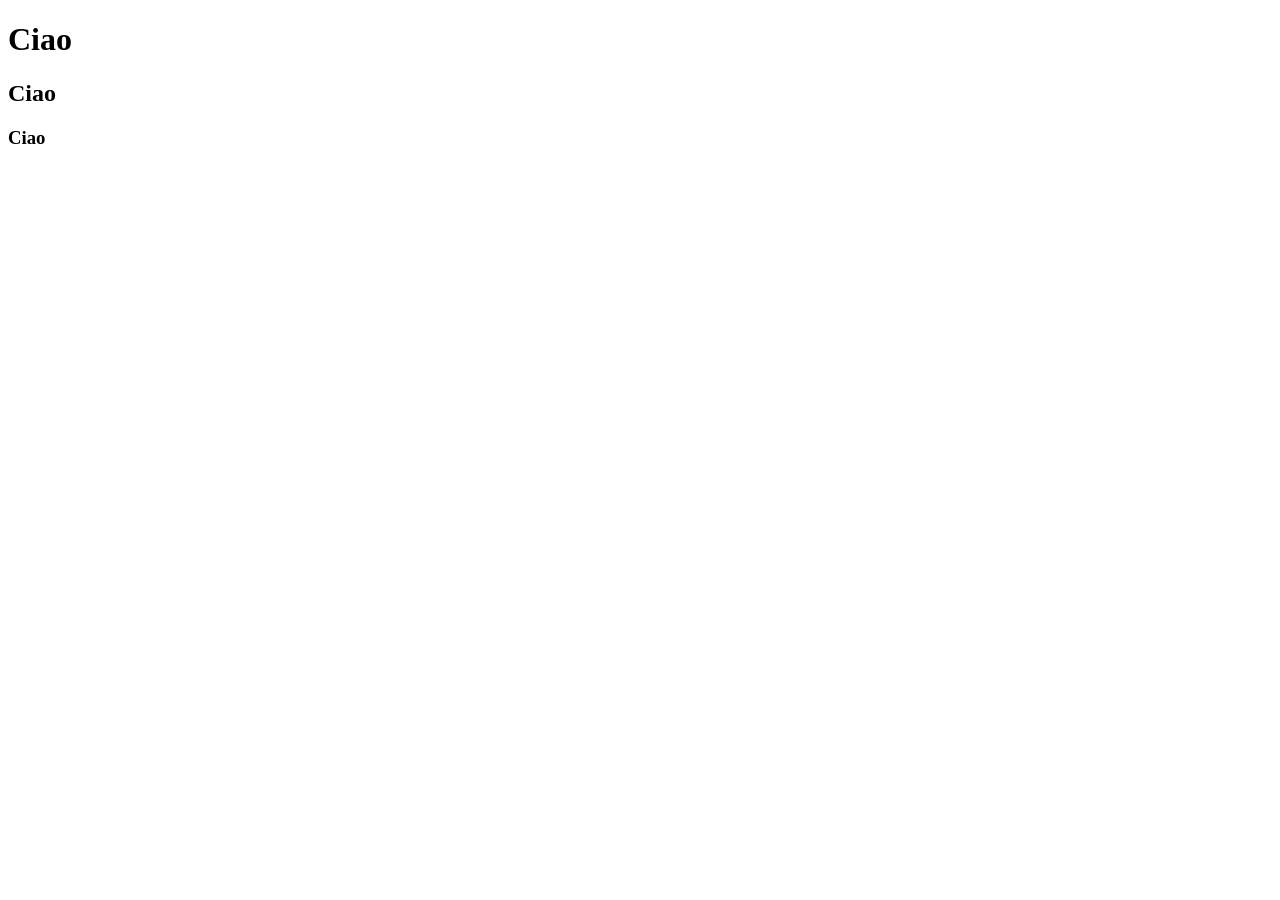
==== index.html @ 4915f4b1 "prova2" ====
<!DOCTYPE html>
<html lang="en">
<head>
    <meta charset="UTF-8">
    <meta name="viewport" content="width=device-width, initial-scale=1.0">
    <title>Giornata del 24/08</title>
</head>
<body>
    <h1>Ciao</h1>
    <h2>Ciao</h2>
    <h3>Ciao</h3>
</body>
</html>
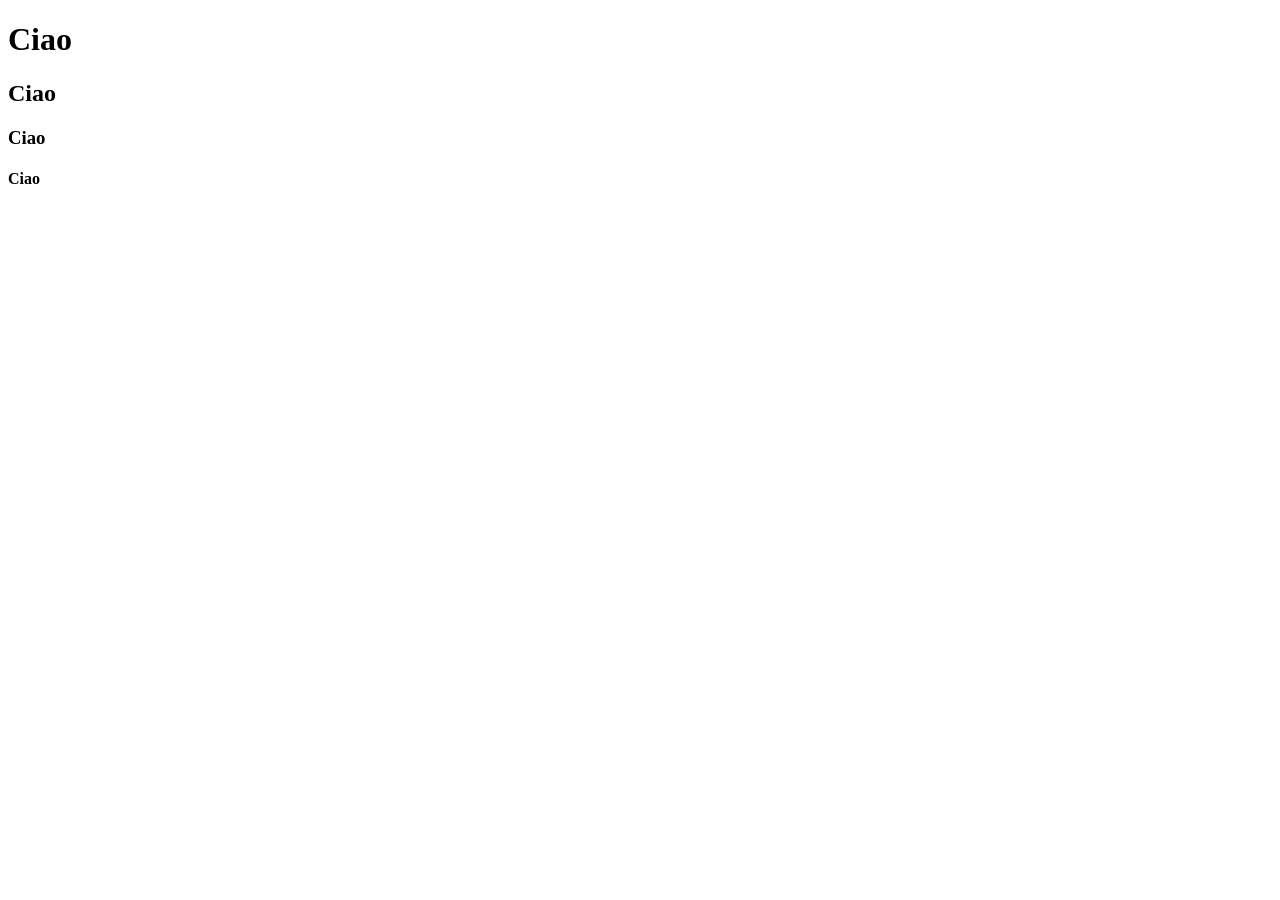
==== commit 578e598d: "prova3" ====
--- a/index.html
+++ b/index.html
@@ -9,5 +9,6 @@
     <h1>Ciao</h1>
     <h2>Ciao</h2>
     <h3>Ciao</h3>
+    <h4>Ciao</h4>
 </body>
 </html>
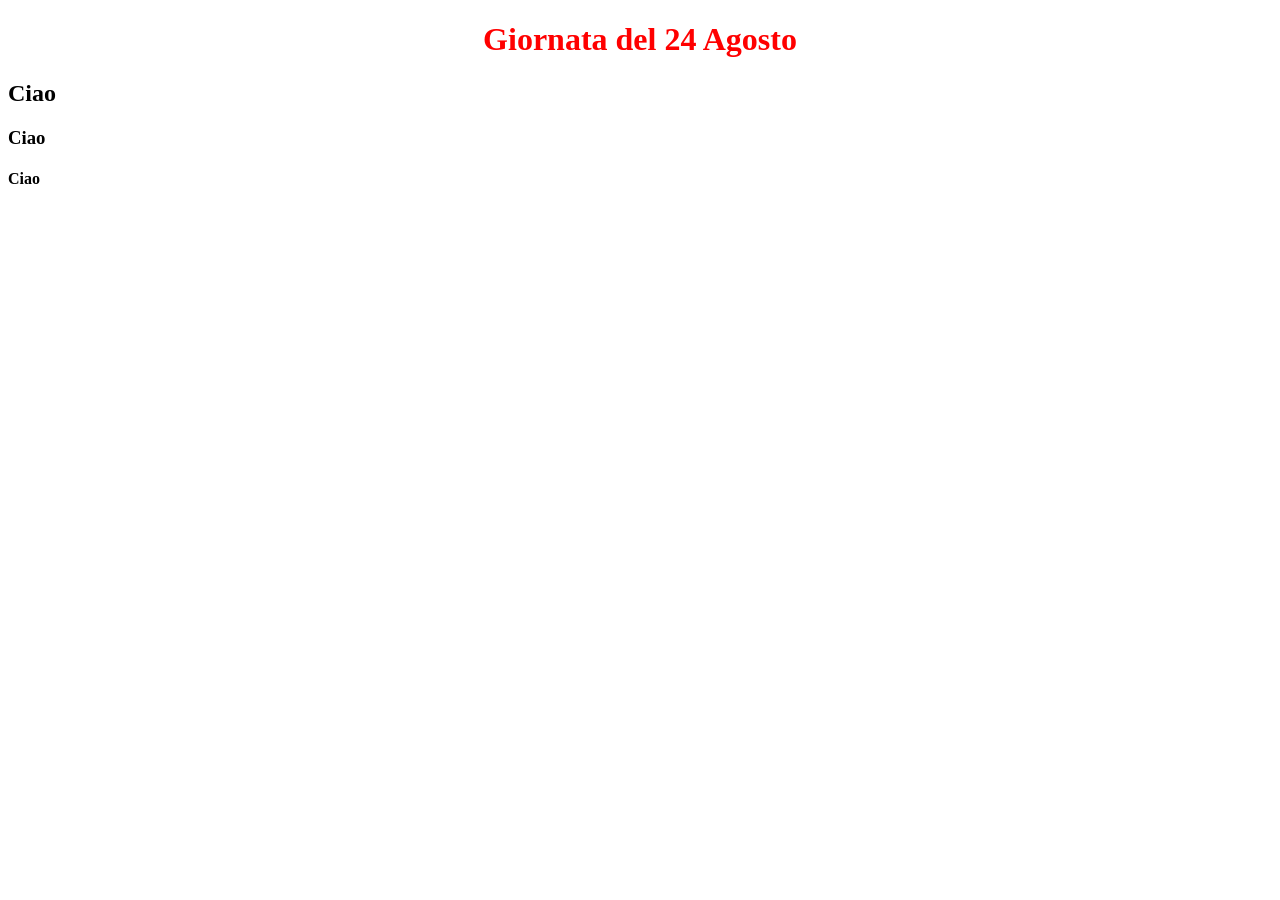
==== commit ac2716b8: "secondoaggiustamento" ====
--- a/index.html
+++ b/index.html
@@ -4,9 +4,10 @@
     <meta charset="UTF-8">
     <meta name="viewport" content="width=device-width, initial-scale=1.0">
     <title>Giornata del 24/08</title>
+    <link rel="stylesheet" href="styles.css">
 </head>
 <body>
-    <h1>Ciao</h1>
+    <h1>Giornata del 24 Agosto</h1>
     <h2>Ciao</h2>
     <h3>Ciao</h3>
     <h4>Ciao</h4>
--- a/styles.css
+++ b/styles.css
@@ -0,0 +1,4 @@
+h1{
+    text-align: center;
+    color: red;
+}
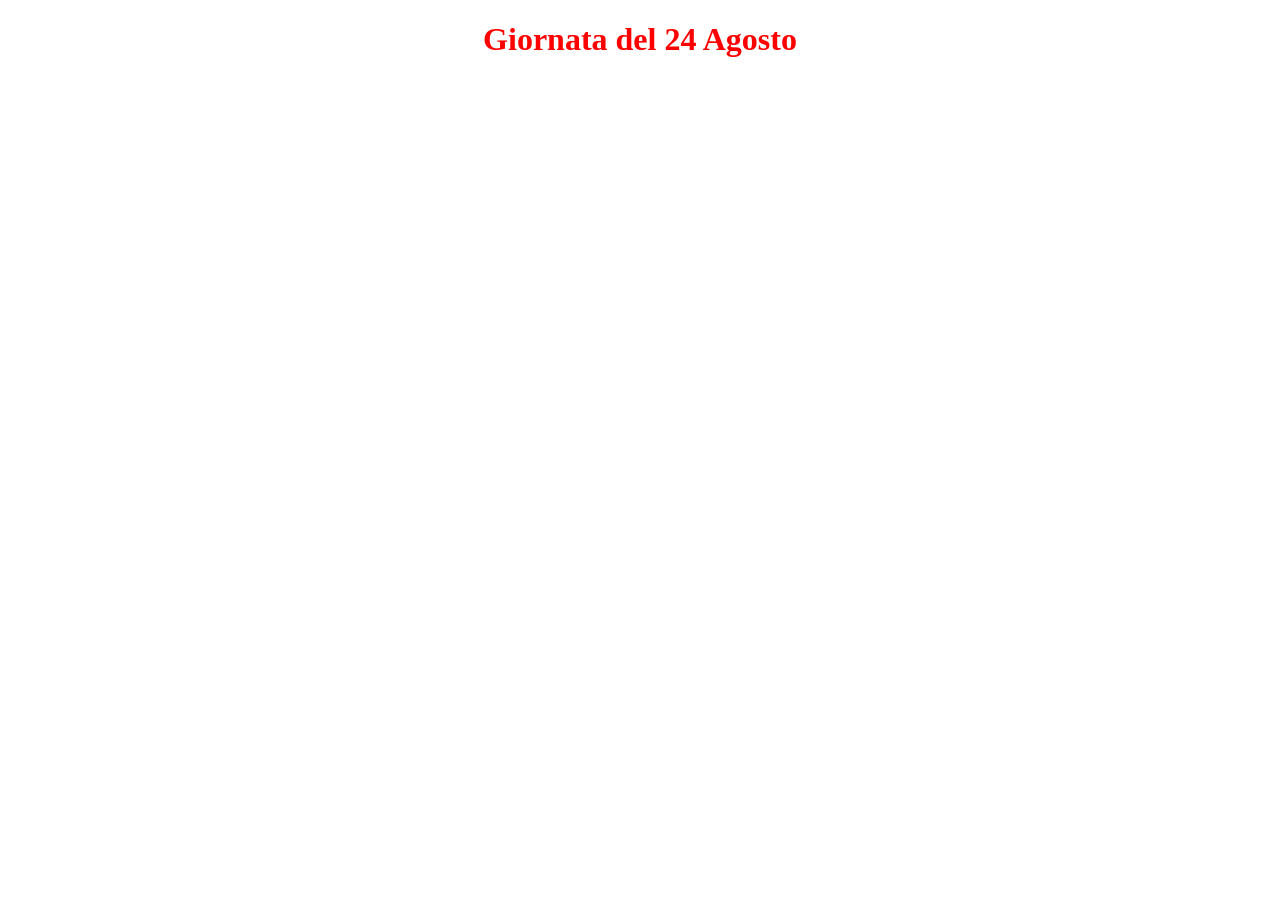
==== commit 2c9f8a78: "terzamodifica" ====
--- a/index.html
+++ b/index.html
@@ -8,8 +8,5 @@
 </head>
 <body>
     <h1>Giornata del 24 Agosto</h1>
-    <h2>Ciao</h2>
-    <h3>Ciao</h3>
-    <h4>Ciao</h4>
 </body>
 </html>
--- a/styles.css
+++ b/styles.css
@@ -1,4 +1,14 @@
 h1{
     text-align: center;
     color: red;
-}+}
+
+@font-face {
+  font-family: "Edwardian Script";
+  src: url("fonts/EdwardianScript.woff2") format("woff2"),
+       url("fonts/EdwardianScript.woff") format("woff");
+}
+
+body {
+  font-family: "Edwardian Script", cursive;
+}
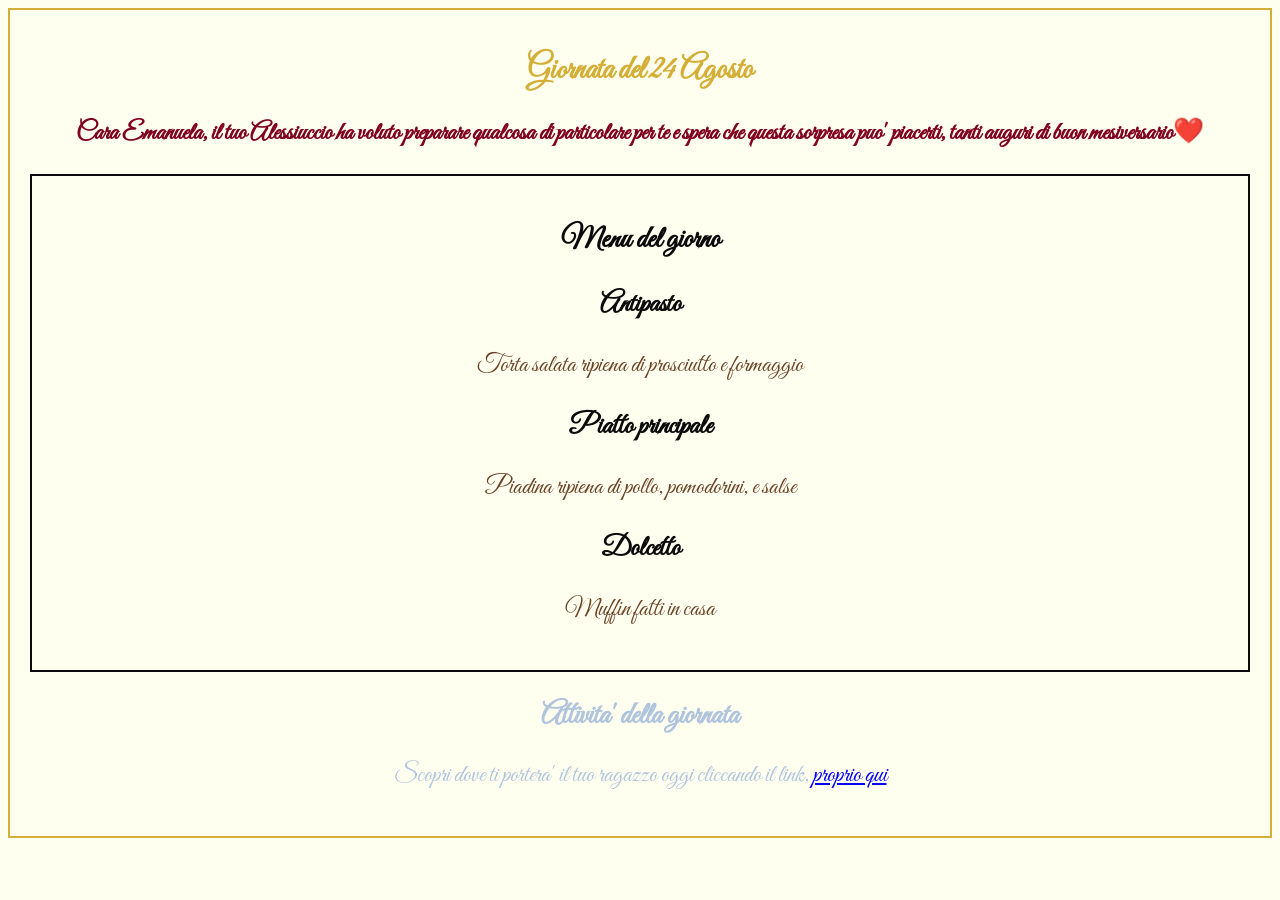
==== commit 48dd0929: "invito-fin1" ====
--- a/index.html
+++ b/index.html
@@ -1,12 +1,39 @@
 <!DOCTYPE html>
 <html lang="en">
-<head>
-    <meta charset="UTF-8">
-    <meta name="viewport" content="width=device-width, initial-scale=1.0">
+  <head>
+    <meta charset="UTF-8" />
+    <meta name="viewport" content="width=device-width, initial-scale=1.0" />
     <title>Giornata del 24/08</title>
-    <link rel="stylesheet" href="styles.css">
-</head>
-<body>
-    <h1>Giornata del 24 Agosto</h1>
-</body>
-</html>+    <link rel="stylesheet" href="styles.css" />
+    <link
+      href="https://fonts.googleapis.com/css2?family=Great+Vibes&display=swap"
+      rel="stylesheet"
+    />
+  </head>
+  <body class="invito">
+    <h1 class="titolo">Giornata del 24 Agosto</h1>
+    <p class="testo">
+      <strong
+        >Cara Emanuela, il tuo Alessiuccio ha voluto preparare qualcosa di
+        particolare per te e spera che questa sorpresa puo' piacerti, tanti
+        auguri di buon mesiversario❤️</strong
+      >
+    </p>
+
+    <div class="menu">
+      <h2 class="titolo2">Menu del giorno</h2>
+      <h3 class="titolo3">Antipasto</h3>
+      <p class="testo-menu">Torta salata ripiena di prosciutto e formaggio</p>
+      <h3 class="titolo3">Piatto principale</h3>
+      <p class="testo-menu">Piadina ripiena di pollo, pomodorini, e salse</p>
+      <h3 class="titolo3">Dolcetto</h3>
+      <p class="testo-menu">Muffin fatti in casa</p>
+    </div>
+
+    <h2 class="titolo-uscita">Attivita' della giornata</h2>
+    <p class="testo-uscita">
+      Scopri dove ti portera' il tuo ragazzo oggi cliccando il link,
+      <a href="https://ilboscodipaliano.it/">proprio qui</a>
+    </p>
+  </body>
+</html>
--- a/styles.css
+++ b/styles.css
@@ -1,14 +1,72 @@
-h1{
-    text-align: center;
-    color: red;
+.titolo {
+  text-align: center;
+  color: #d4af37;
 }
 
-@font-face {
-  font-family: "Edwardian Script";
-  src: url("fonts/EdwardianScript.woff2") format("woff2"),
-       url("fonts/EdwardianScript.woff") format("woff");
+.titolo2 {
+  color: #0b0b0b;
+  text-align: center;
+  font-size: 30px;
 }
 
-body {
-  font-family: "Edwardian Script", cursive;
+.titolo3 {
+  color: #0b0b0b;
+  text-align: center;
+  font-size: 28px;
 }
+
+.titolo-uscita {
+  color: #b0c4de;
+  text-align: center;
+  font-size: 30px;
+}
+
+.testo {
+  text-align: center;
+  color: #800020;
+  font-size: 25px;
+}
+
+.testo-menu {
+  text-align: center;
+  color: #6B4226;
+  font-size: 25px;
+}
+
+.testo-uscita {
+  text-align: center;
+  color:  #b0c4de;
+  font-size: 25px;
+}
+
+a:link {
+  color: blue; /* colore del link non ancora visitato */
+}
+
+a:visited {
+  color: purple; /* colore del link già visitato */
+}
+
+a:hover {
+  color: red; /* colore quando ci passi sopra col mouse */
+}
+
+a:active {
+  color: orange; /* colore mentre lo stai cliccando */
+}
+
+.invito {
+  background-color: #fffff0; /* sfondo avorio */
+  color: #800020; /* testo bordeaux */
+  font-family: "Great Vibes", cursive;
+  padding: 20px;
+  border: 2px solid #d4af37; /* bordo oro opaco */
+}
+
+.menu {
+  background-color: #fffff0; /* sfondo avorio */
+  color: #800020; /* testo bordeaux */
+  font-family: "Great Vibes", cursive;
+  padding: 20px;
+  border: 2px solid #0b0b0b; /* bordo oro opaco */
+}
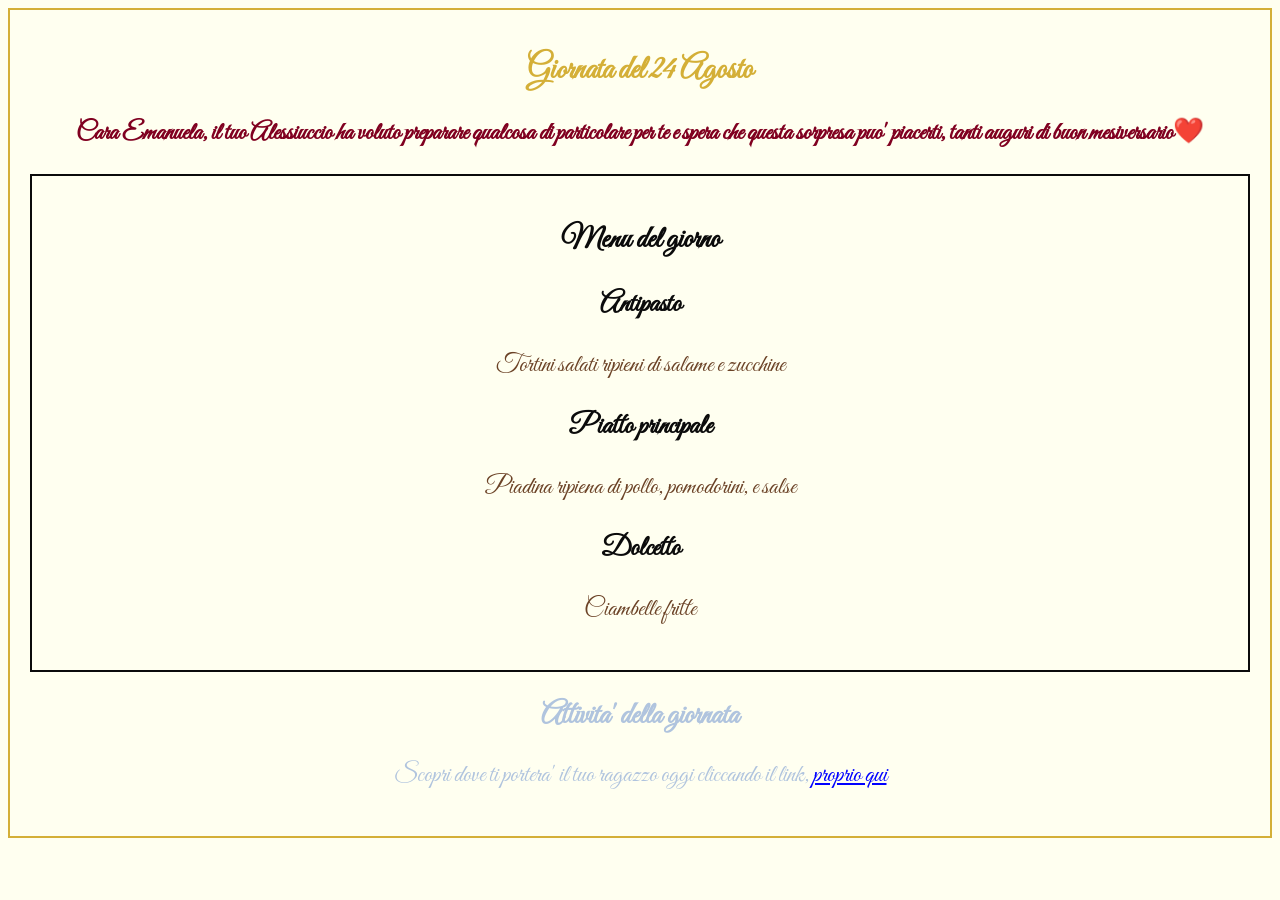
==== commit 3a37a8ea: "finelavorofin" ====
--- a/index.html
+++ b/index.html
@@ -9,6 +9,81 @@
       href="https://fonts.googleapis.com/css2?family=Great+Vibes&display=swap"
       rel="stylesheet"
     />
+    <style>
+      .titolo {
+  text-align: center;
+  color: #d4af37;
+}
+
+.titolo2 {
+  color: #0b0b0b;
+  text-align: center;
+  font-size: 30px;
+}
+
+.titolo3 {
+  color: #0b0b0b;
+  text-align: center;
+  font-size: 28px;
+}
+
+.titolo-uscita {
+  color: #b0c4de;
+  text-align: center;
+  font-size: 30px;
+}
+
+.testo {
+  text-align: center;
+  color: #800020;
+  font-size: 25px;
+}
+
+.testo-menu {
+  text-align: center;
+  color: #6B4226;
+  font-size: 25px;
+}
+
+.testo-uscita {
+  text-align: center;
+  color:  #b0c4de;
+  font-size: 25px;
+}
+
+a:link {
+  color: blue; /* colore del link non ancora visitato */
+}
+
+a:visited {
+  color: purple; /* colore del link già visitato */
+}
+
+a:hover {
+  color: red; /* colore quando ci passi sopra col mouse */
+}
+
+a:active {
+  color: orange; /* colore mentre lo stai cliccando */
+}
+
+.invito {
+  background-color: #fffff0; /* sfondo avorio */
+  color: #800020; /* testo bordeaux */
+  font-family: "Great Vibes", cursive;
+  padding: 20px;
+  border: 2px solid #d4af37; /* bordo oro opaco */
+}
+
+.menu {
+  background-color: #fffff0; /* sfondo avorio */
+  color: #800020; /* testo bordeaux */
+  font-family: "Great Vibes", cursive;
+  padding: 20px;
+  border: 2px solid #0b0b0b; /* bordo oro opaco */
+}
+
+    </style>
   </head>
   <body class="invito">
     <h1 class="titolo">Giornata del 24 Agosto</h1>
@@ -23,11 +98,11 @@
     <div class="menu">
       <h2 class="titolo2">Menu del giorno</h2>
       <h3 class="titolo3">Antipasto</h3>
-      <p class="testo-menu">Torta salata ripiena di prosciutto e formaggio</p>
+      <p class="testo-menu">Tortini salati ripieni di salame e zucchine</p>
       <h3 class="titolo3">Piatto principale</h3>
       <p class="testo-menu">Piadina ripiena di pollo, pomodorini, e salse</p>
       <h3 class="titolo3">Dolcetto</h3>
-      <p class="testo-menu">Muffin fatti in casa</p>
+      <p class="testo-menu">Ciambelle fritte</p>
     </div>
 
     <h2 class="titolo-uscita">Attivita' della giornata</h2>
